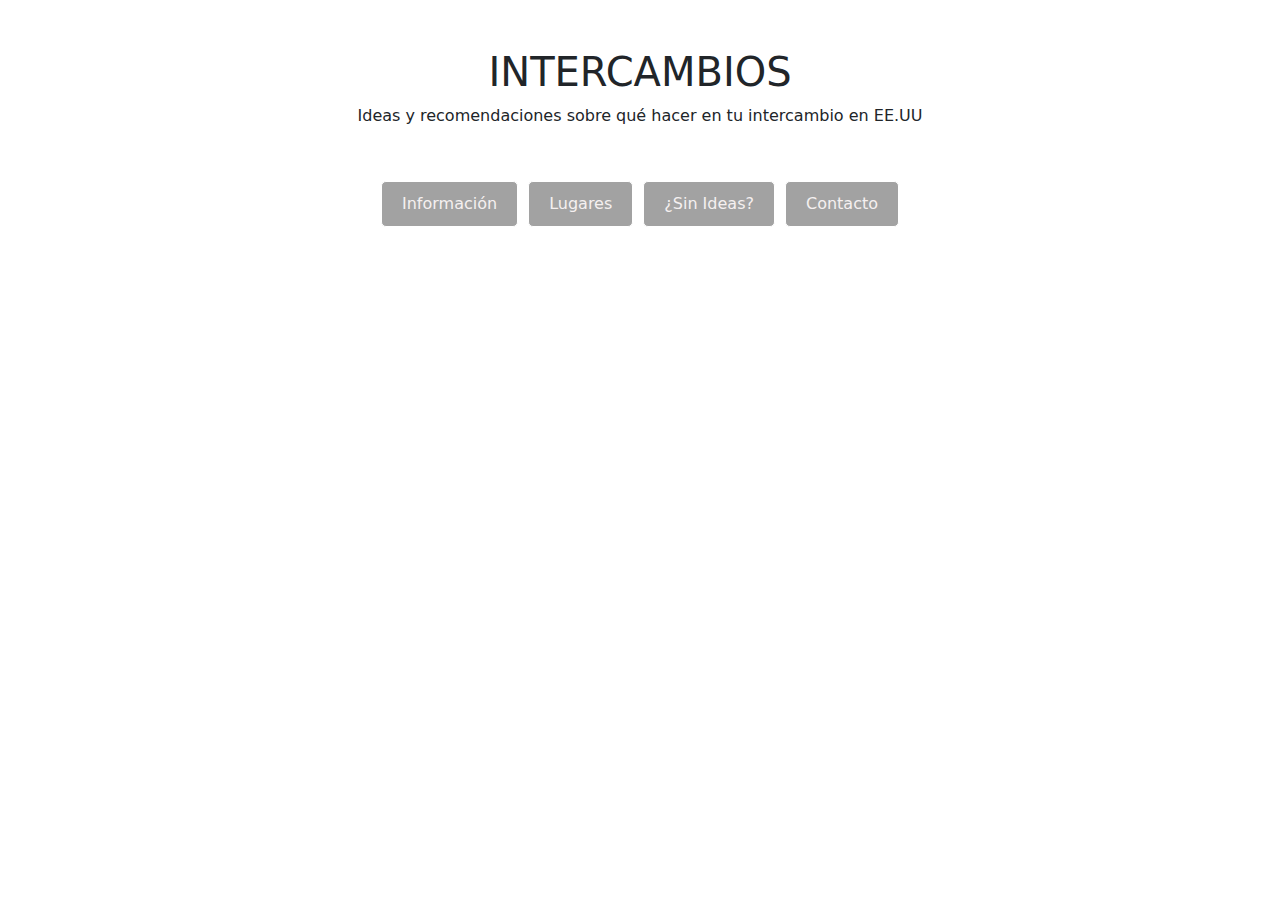
==== index.html @ b412b789 "Posible solucion css botones" ====
<!DOCTYPE html>
<html lang="es">
<head>
    <meta charset="UTF-8">
    <meta name="viewport" content="width=device-width, initial-scale=1.0">
    <title>INTERCAMBIOS</title>

    <!-- Enlace a Bootstrap CSS (CDN) -->
    <link rel="stylesheet" href="https://cdn.jsdelivr.net/npm/bootstrap@5.3.2/dist/css/bootstrap.min.css">
    <link rel="stylesheet" href="styles.css">
    <script src="https://cdn.jsdelivr.net/npm/bootstrap@5.3.2/dist/js/bootstrap.bundle.min.js"></script>
</head>
<body>
<!-- primer párrafo con el título y subtítulo -->
    <div class="container text-center">
        <h1 class="mt-5">INTERCAMBIOS</h1>
        <p class="mb-5">Ideas y recomendaciones sobre qué hacer en tu intercambio en EE.UU</p>
    </div>
<!-- menú de opciones para elegir y navegar dentro de la web -->
    <div class="container text-center d-flex justify-content-center">
        <button type="button" class="btn-custom" onclick="window.location.href='informacion.html'">Información</button>
        <button type="button" class="btn-custom" onclick="window.location.href='lugares.html'">Lugares</button>  
        <button type="button" class="btn-custom" onclick="window.location.href='sin-ideas.html'">¿Sin Ideas?</button>
        <button type="button" class="btn-custom" onclick="window.location.href='contacto.html'">Contacto</button>
    </div>
</body>
</html>
---- styles.css ----
.btn-custom {
    background-color: rgb(162, 162, 162) !important; /* Gris claro */
    border: 1px solid rgb(255, 255, 255); /* Borde gris */
    color: rgb(245, 240, 240); /* Texto oscuro */
    padding: 10px 20px;
    margin: 5px;
    font-size: 16px;
    border-radius: 5px; /* Bordes redondeados */
}

.btn-custom:hover {
    background-color: #a09f9f; /* Un poco más oscuro al pasar el cursor */
}
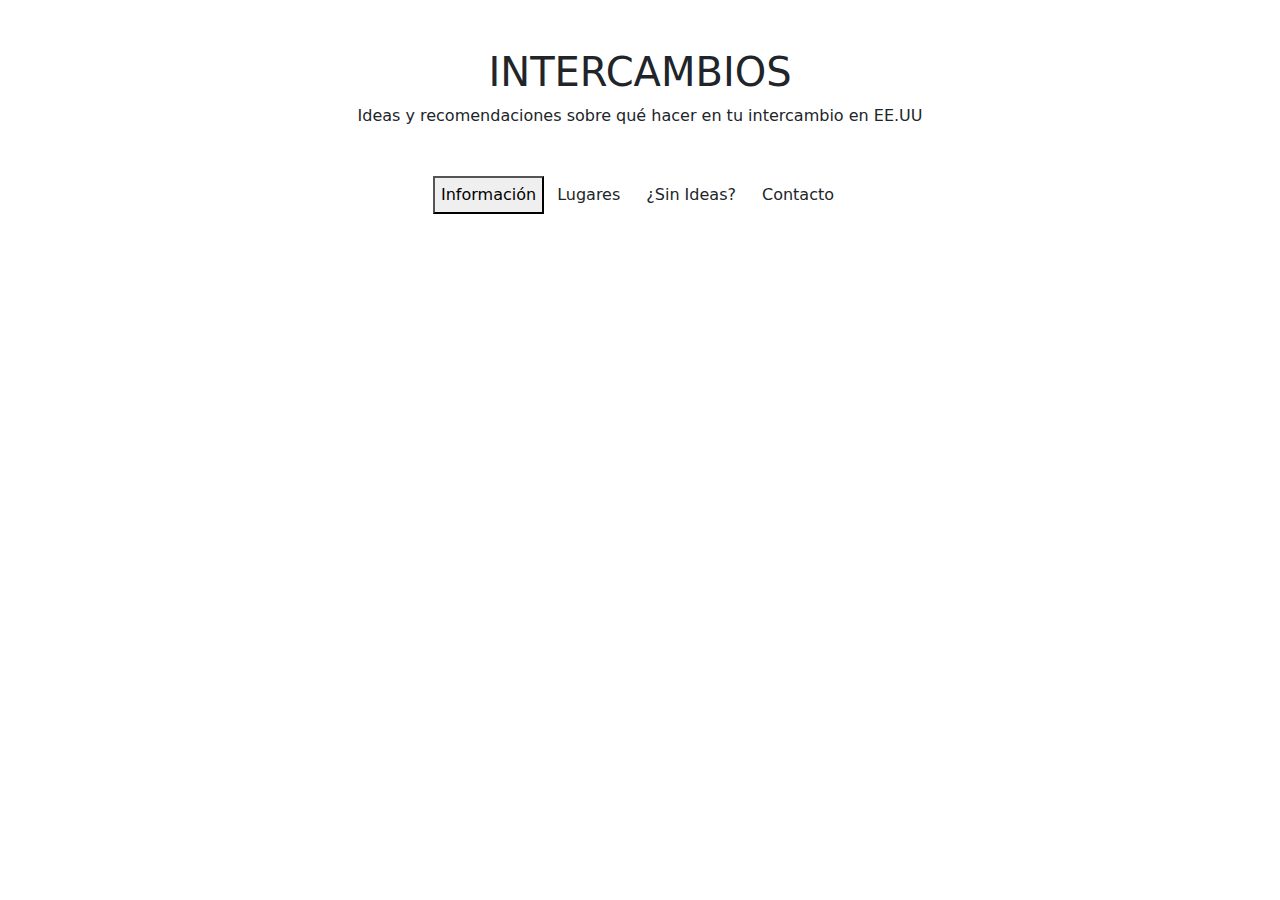
==== commit 4ff86a8b: "Posible solucion css botones" ====
--- a/index.html
+++ b/index.html
@@ -6,8 +6,9 @@
     <title>INTERCAMBIOS</title>
 
     <!-- Enlace a Bootstrap CSS (CDN) -->
+    <link rel="stylesheet" href="styles.css">
     <link rel="stylesheet" href="https://cdn.jsdelivr.net/npm/bootstrap@5.3.2/dist/css/bootstrap.min.css">
-    <link rel="stylesheet" href="styles.css">
+    
     <script src="https://cdn.jsdelivr.net/npm/bootstrap@5.3.2/dist/js/bootstrap.bundle.min.js"></script>
 </head>
 <body>
@@ -18,10 +19,10 @@
     </div>
 <!-- menú de opciones para elegir y navegar dentro de la web -->
     <div class="container text-center d-flex justify-content-center">
-        <button type="button" class="btn-custom" onclick="window.location.href='informacion.html'">Información</button>
-        <button type="button" class="btn-custom" onclick="window.location.href='lugares.html'">Lugares</button>  
-        <button type="button" class="btn-custom" onclick="window.location.href='sin-ideas.html'">¿Sin Ideas?</button>
-        <button type="button" class="btn-custom" onclick="window.location.href='contacto.html'">Contacto</button>
+        <button type="button" class="btn-bd-primary" onclick="window.location.href='informacion.html'">Información</button>
+        <button type="button" class="btn btn-bd-primary" onclick="window.location.href='lugares.html'">Lugares</button>  
+        <button type="button" class="btn btn-bd-primary" onclick="window.location.href='sin-ideas.html'">¿Sin Ideas?</button>
+        <button type="button" class="btn btn-bd-primary" onclick="window.location.href='contacto.html'">Contacto</button>
     </div>
 </body>
 </html>
--- a/styles.css
+++ b/styles.css
@@ -1,13 +1,16 @@
-.btn-custom {
-    background-color: rgb(162, 162, 162) !important; /* Gris claro */
-    border: 1px solid rgb(255, 255, 255); /* Borde gris */
-    color: rgb(245, 240, 240); /* Texto oscuro */
-    padding: 10px 20px;
-    margin: 5px;
-    font-size: 16px;
-    border-radius: 5px; /* Bordes redondeados */
+.btn-bd-primary {
+    --bs-btn-font-weight: 600;
+    --bs-btn-color: white;
+    --bs-btn-bg: #6f42c1; /* Morado */
+    --bs-btn-border-color: #6f42c1;
+    --bs-btn-hover-color: white;
+    --bs-btn-hover-bg: #5a3796; /* Morado más oscuro */
+    --bs-btn-hover-border-color: #5a3796;
+    --bs-btn-focus-shadow-rgb: 111, 66, 193;
+    --bs-btn-active-color: white;
+    --bs-btn-active-bg: #4b2f7d; /* Aún más oscuro */
+    --bs-btn-active-border-color: #4b2f7d;
 }
 
-.btn-custom:hover {
-    background-color: #a09f9f; /* Un poco más oscuro al pasar el cursor */
-}
+
+
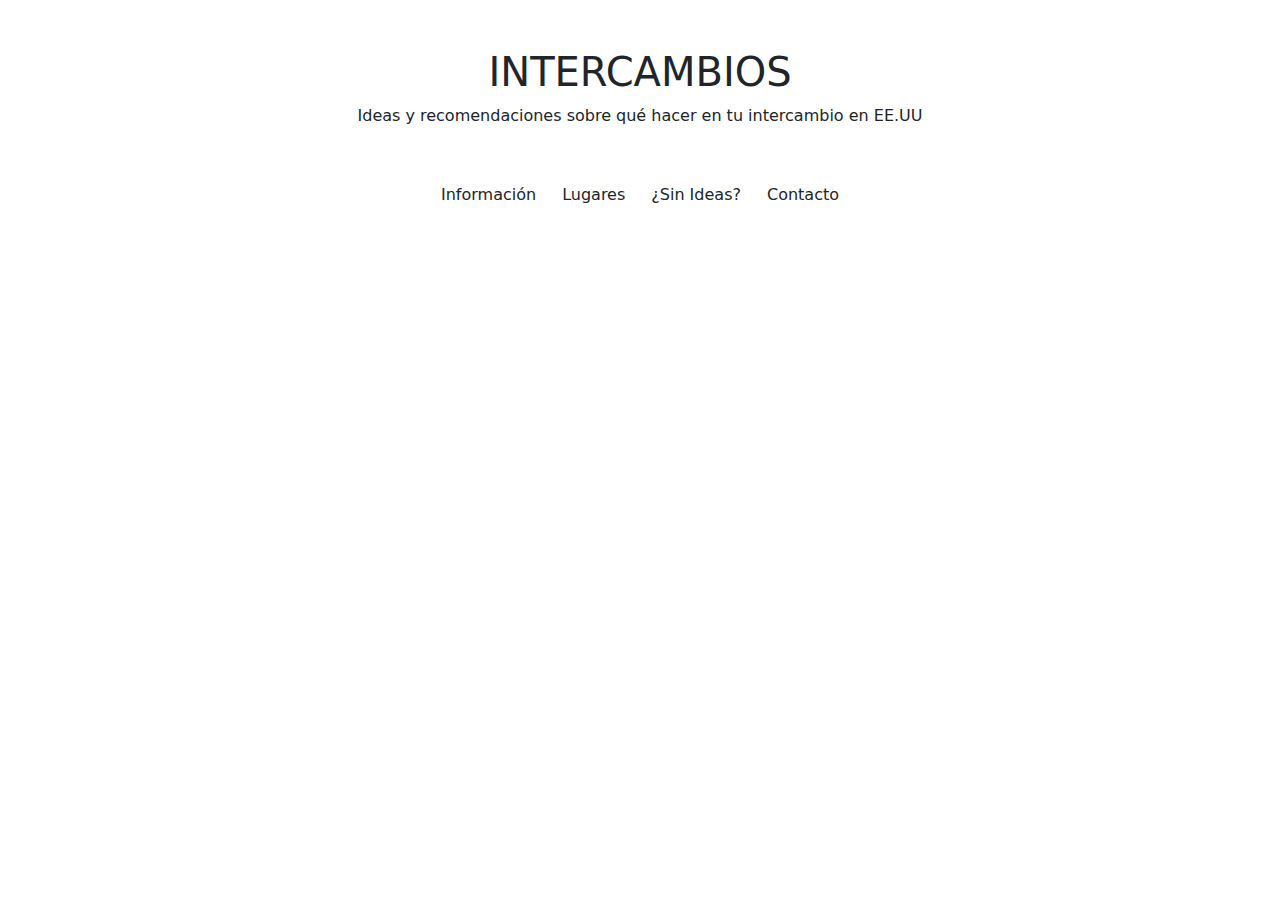
==== commit 25b83c31: "Posible solucion css botones" ====
--- a/index.html
+++ b/index.html
@@ -19,7 +19,7 @@
     </div>
 <!-- menú de opciones para elegir y navegar dentro de la web -->
     <div class="container text-center d-flex justify-content-center">
-        <button type="button" class="btn-bd-primary" onclick="window.location.href='informacion.html'">Información</button>
+        <button type="button" class="btn btn-bd-primary" onclick="window.location.href='informacion.html'">Información</button>
         <button type="button" class="btn btn-bd-primary" onclick="window.location.href='lugares.html'">Lugares</button>  
         <button type="button" class="btn btn-bd-primary" onclick="window.location.href='sin-ideas.html'">¿Sin Ideas?</button>
         <button type="button" class="btn btn-bd-primary" onclick="window.location.href='contacto.html'">Contacto</button>
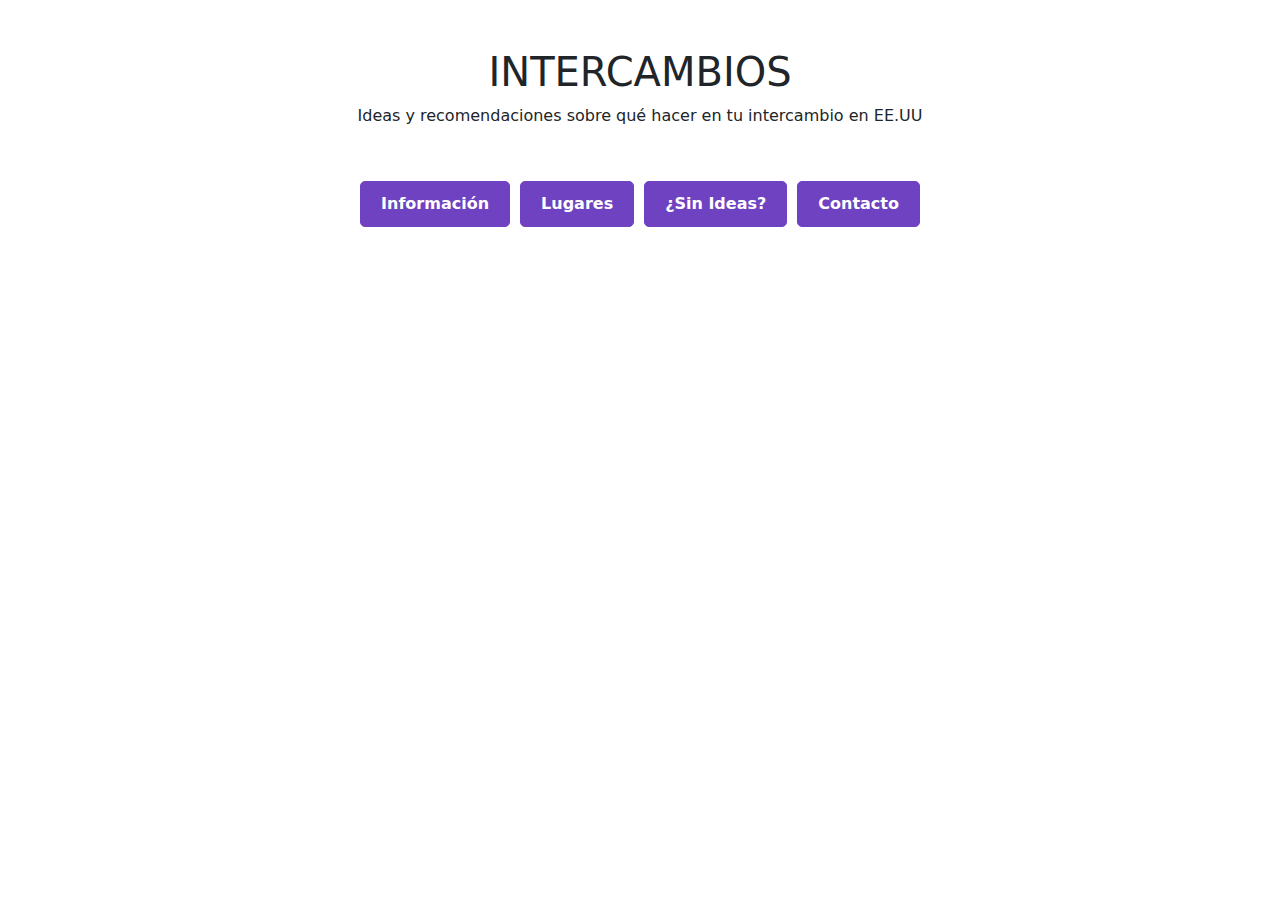
==== commit 7453d83c: "Posible solucion css botones" ====
--- a/index.html
+++ b/index.html
@@ -6,9 +6,8 @@
     <title>INTERCAMBIOS</title>
 
     <!-- Enlace a Bootstrap CSS (CDN) -->
+    <link rel="stylesheet" href="https://cdn.jsdelivr.net/npm/bootstrap@5.3.2/dist/css/bootstrap.min.css">
     <link rel="stylesheet" href="styles.css">
-    <link rel="stylesheet" href="https://cdn.jsdelivr.net/npm/bootstrap@5.3.2/dist/css/bootstrap.min.css">
-    
     <script src="https://cdn.jsdelivr.net/npm/bootstrap@5.3.2/dist/js/bootstrap.bundle.min.js"></script>
 </head>
 <body>
--- a/styles.css
+++ b/styles.css
@@ -1,15 +1,27 @@
 .btn-bd-primary {
-    --bs-btn-font-weight: 600;
-    --bs-btn-color: white;
-    --bs-btn-bg: #6f42c1; /* Morado */
-    --bs-btn-border-color: #6f42c1;
-    --bs-btn-hover-color: white;
-    --bs-btn-hover-bg: #5a3796; /* Morado más oscuro */
-    --bs-btn-hover-border-color: #5a3796;
-    --bs-btn-focus-shadow-rgb: 111, 66, 193;
-    --bs-btn-active-color: white;
-    --bs-btn-active-bg: #4b2f7d; /* Aún más oscuro */
-    --bs-btn-active-border-color: #4b2f7d;
+    font-weight: 600; /* Peso de la fuente */
+    color: white; /* Color de texto */
+    background-color: #6f42c1; /* Morado */
+    border-color: #6f42c1; /* Borde morado */
+    padding: 10px 20px; /* Espaciado */
+    margin: 5px;
+    font-size: 16px;
+    border-radius: 5px;
+    transition: background-color 0.3s ease-in-out;
+}
+
+.btn-bd-primary:hover {
+    background-color: #5a3796; /* Morado más oscuro */
+    border-color: #5a3796; /* Borde más oscuro */
+}
+
+.btn-bd-primary:focus {
+    box-shadow: 0 0 0 0.25rem rgba(111, 66, 193, 0.5); /* Sombra de enfoque */
+}
+
+.btn-bd-primary:active {
+    background-color: #4b2f7d; /* Aún más oscuro al hacer clic */
+    border-color: #4b2f7d; /* Borde aún más oscuro */
 }
 
 
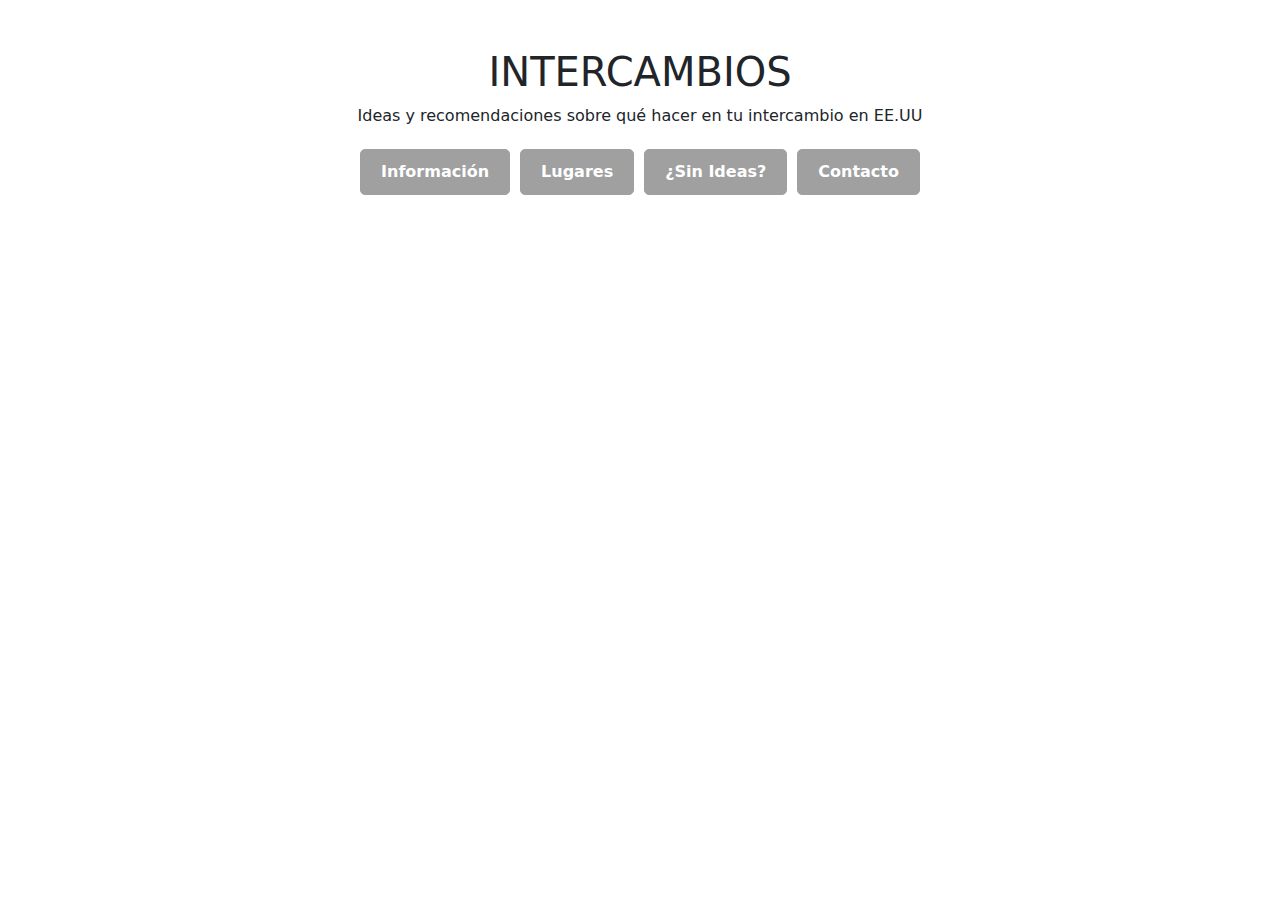
==== commit d506130a: "Posible solucion css botones" ====
--- a/index.html
+++ b/index.html
@@ -14,7 +14,7 @@
 <!-- primer párrafo con el título y subtítulo -->
     <div class="container text-center">
         <h1 class="mt-5">INTERCAMBIOS</h1>
-        <p class="mb-5">Ideas y recomendaciones sobre qué hacer en tu intercambio en EE.UU</p>
+        <p>Ideas y recomendaciones sobre qué hacer en tu intercambio en EE.UU</p>
     </div>
 <!-- menú de opciones para elegir y navegar dentro de la web -->
     <div class="container text-center d-flex justify-content-center">
--- a/styles.css
+++ b/styles.css
@@ -1,8 +1,8 @@
 .btn-bd-primary {
     font-weight: 600; /* Peso de la fuente */
     color: white; /* Color de texto */
-    background-color: #6f42c1; /* Morado */
-    border-color: #6f42c1; /* Borde morado */
+    background-color: #a0a0a0; /* Morado */
+    border-color: #a0a0a0; /* Borde morado */
     padding: 10px 20px; /* Espaciado */
     margin: 5px;
     font-size: 16px;
@@ -11,17 +11,17 @@
 }
 
 .btn-bd-primary:hover {
-    background-color: #5a3796; /* Morado más oscuro */
-    border-color: #5a3796; /* Borde más oscuro */
+    background-color: #7f7f7f; /* Morado más oscuro */
+    border-color: #7f7f7f; /* Borde más oscuro */
 }
 
 .btn-bd-primary:focus {
-    box-shadow: 0 0 0 0.25rem rgba(111, 66, 193, 0.5); /* Sombra de enfoque */
+    box-shadow: 0 0 0 0.25rem rgba(156, 156, 156, 0.5); /* Sombra de enfoque */
 }
 
 .btn-bd-primary:active {
-    background-color: #4b2f7d; /* Aún más oscuro al hacer clic */
-    border-color: #4b2f7d; /* Borde aún más oscuro */
+    background-color: #d6d4d8; /* Aún más oscuro al hacer clic */
+    border-color: #b5b4b6; /* Borde aún más oscuro */
 }
 
 
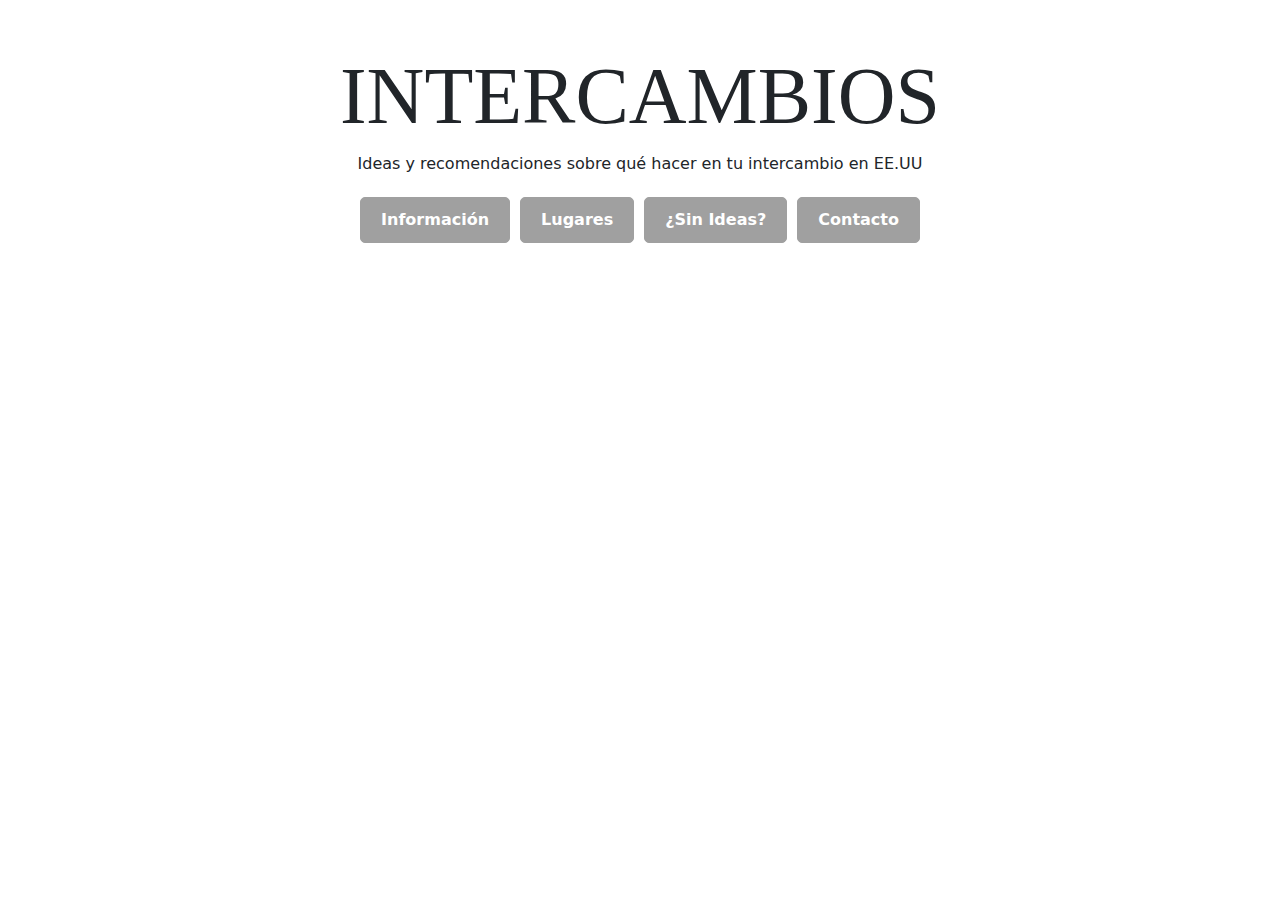
==== commit fadc1048: "titulo" ====
--- a/index.html
+++ b/index.html
@@ -6,6 +6,7 @@
     <title>INTERCAMBIOS</title>
 
     <!-- Enlace a Bootstrap CSS (CDN) -->
+    <link href="https://fonts.googleapis.com/css2?family=Playfair+Display:wght@700&family=Roboto:wght@400;700&display=swap" rel="stylesheet">
     <link rel="stylesheet" href="https://cdn.jsdelivr.net/npm/bootstrap@5.3.2/dist/css/bootstrap.min.css">
     <link rel="stylesheet" href="styles.css">
     <script src="https://cdn.jsdelivr.net/npm/bootstrap@5.3.2/dist/js/bootstrap.bundle.min.js"></script>
--- a/styles.css
+++ b/styles.css
@@ -24,5 +24,9 @@
     border-color: #b5b4b6; /* Borde aún más oscuro */
 }
 
+h1 {
+    font-family: 'Bungee Shade';
+    font-size: 80px;
+}
 
 
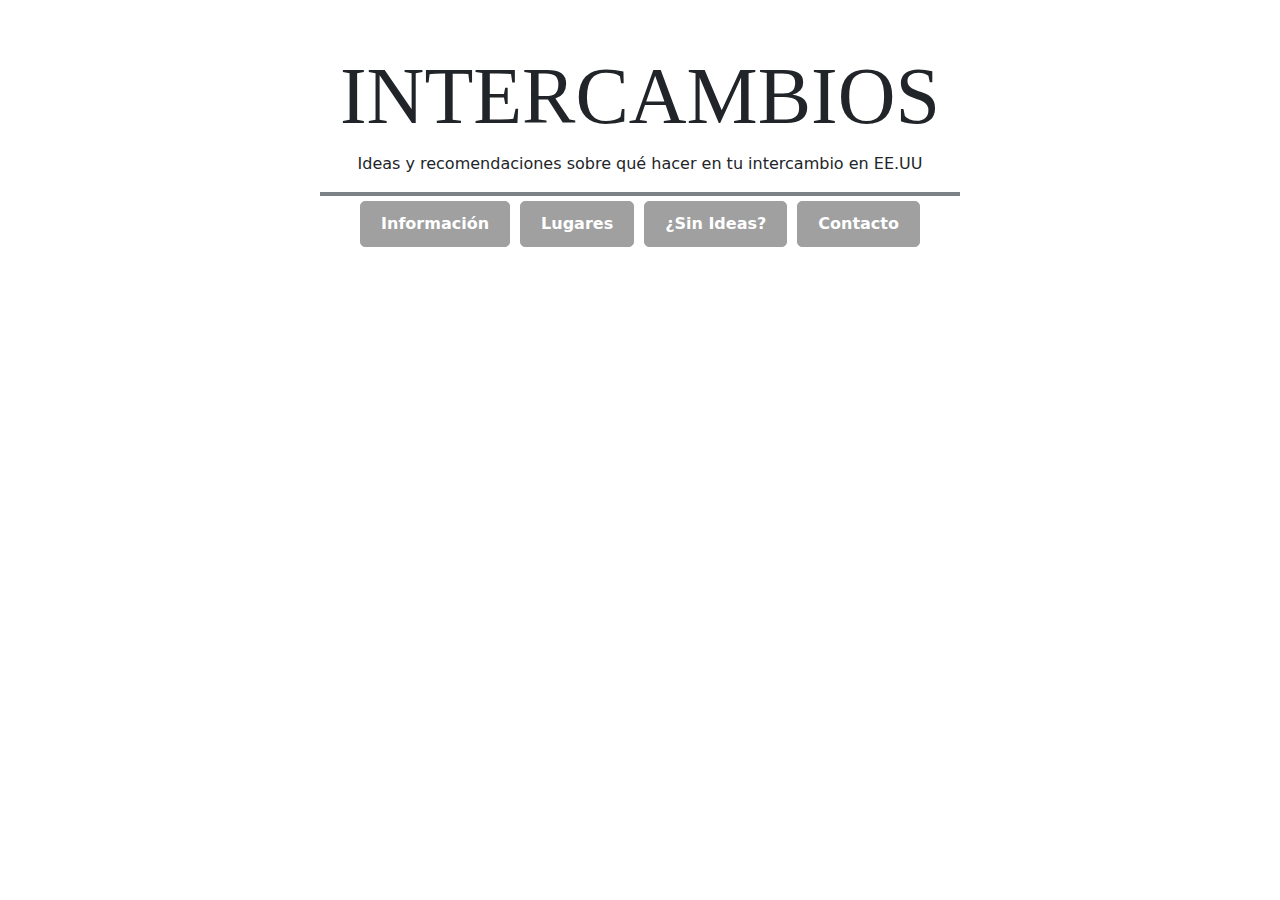
==== commit 6c6456bf: "version final" ====
--- a/index.html
+++ b/index.html
@@ -17,6 +17,7 @@
         <h1 class="mt-5">INTERCAMBIOS</h1>
         <p>Ideas y recomendaciones sobre qué hacer en tu intercambio en EE.UU</p>
     </div>
+    <hr>
 <!-- menú de opciones para elegir y navegar dentro de la web -->
     <div class="container text-center d-flex justify-content-center">
         <button type="button" class="btn btn-bd-primary" onclick="window.location.href='informacion.html'">Información</button>
--- a/styles.css
+++ b/styles.css
@@ -28,5 +28,30 @@
     font-family: 'Bungee Shade';
     font-size: 80px;
 }
+.carousel {
+    max-width: 800px;  /* Ancho máximo del carrusel */
+    max-height: 300; /* Alto máximo del carrusel */
+    margin: auto; /* Centrar el carrusel */
+}
+  
+.carousel-inner {
+    max-height: 300; /* Limita la altura interna del carrusel */
+}
+  
+.carousel-item img {
+    max-height: 300px; /* Limita la altura de las imágenes */
+    object-fit: cover; /* Asegura que la imagen cubra el espacio sin distorsionarse */
+}
+
+h2 {
+    font-size: 40px;
+}
+
+hr {
+    border: 2px solid #5b626a; 
+    width: 50%; 
+    margin: auto; 
+    opacity: 0.8; 
+}
 
 
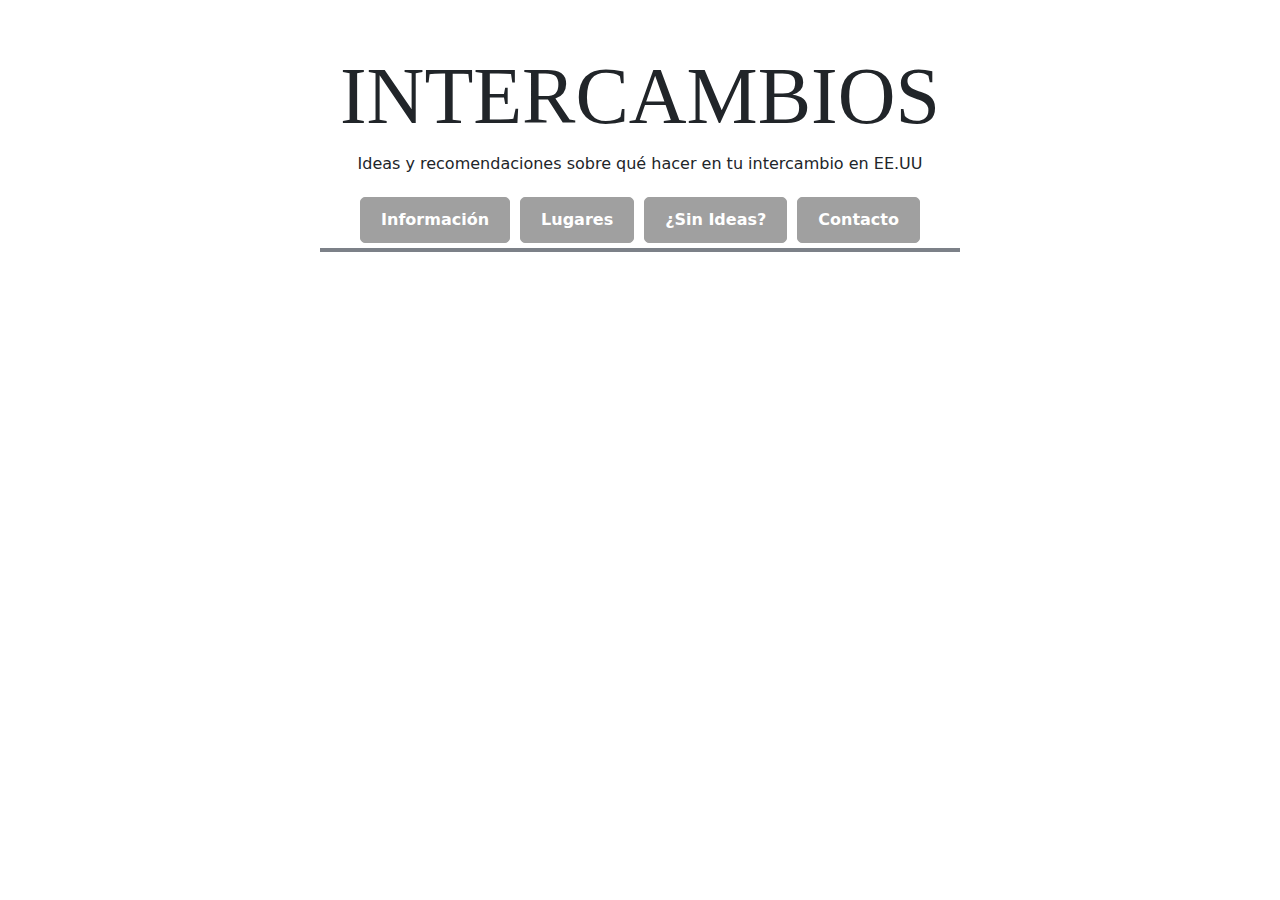
==== commit 30e501cf: "version final 2" ====
--- a/index.html
+++ b/index.html
@@ -17,7 +17,6 @@
         <h1 class="mt-5">INTERCAMBIOS</h1>
         <p>Ideas y recomendaciones sobre qué hacer en tu intercambio en EE.UU</p>
     </div>
-    <hr>
 <!-- menú de opciones para elegir y navegar dentro de la web -->
     <div class="container text-center d-flex justify-content-center">
         <button type="button" class="btn btn-bd-primary" onclick="window.location.href='informacion.html'">Información</button>
@@ -25,6 +24,7 @@
         <button type="button" class="btn btn-bd-primary" onclick="window.location.href='sin-ideas.html'">¿Sin Ideas?</button>
         <button type="button" class="btn btn-bd-primary" onclick="window.location.href='contacto.html'">Contacto</button>
     </div>
+    <hr>
 </body>
 </html>
     
